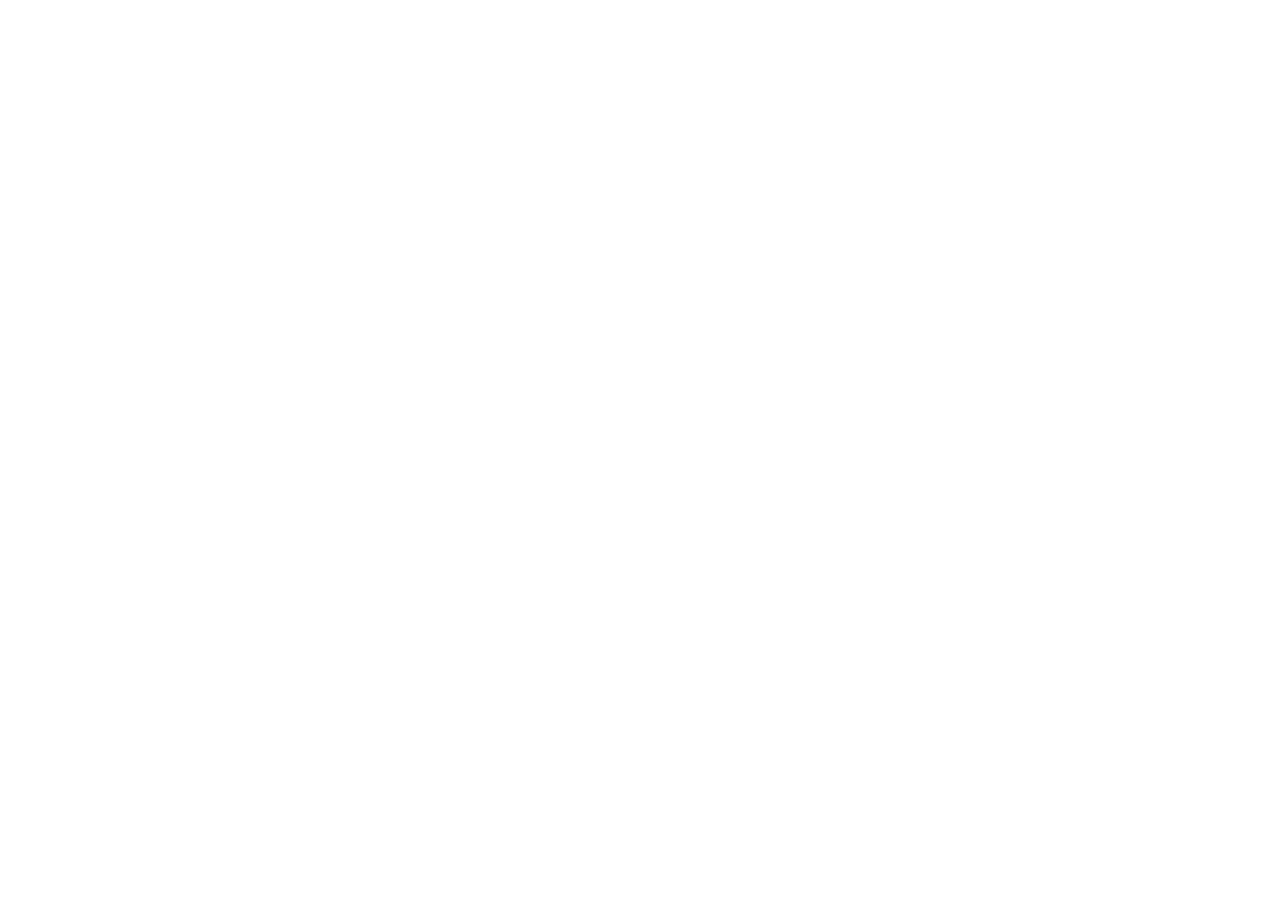
==== fig1/index.html @ c6694c58 "feat empezando codigo de las figuras" ====
<!DOCTYPE html>
<html>
    <head>
        <title>figura 1 semana 1</title>
        <link rel ="stylesheet"type="text/css"href="indexfig1.css">
    </head>
    <BODY>
        <DIV>
            
        </DIV>
    </BODY>
</html>
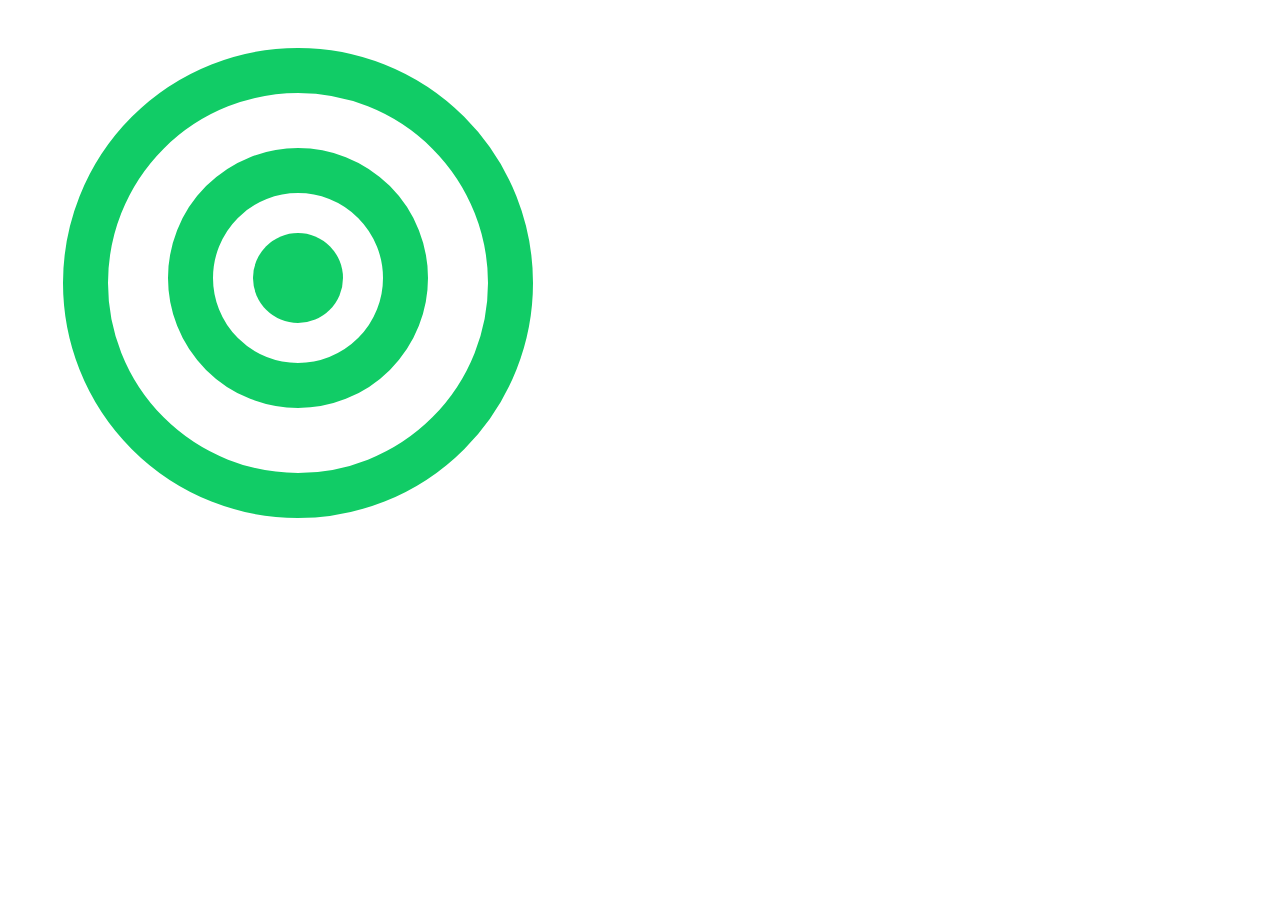
==== commit cc8d72cf: "feat creacion de figuras 1,2 y 3 para las paginas" ====
--- a/fig1/index.html
+++ b/fig1/index.html
@@ -1,12 +1,15 @@
-<!DOCTYPE html>
 <html>
-    <head>
-        <title>figura 1 semana 1</title>
-        <link rel ="stylesheet"type="text/css"href="indexfig1.css">
-    </head>
-    <BODY>
-        <DIV>
-            
-        </DIV>
-    </BODY>
+<!doctype html>
+ <head>
+   <title>semana1 figura1</title>
+   <link rel="stylesheet"type="text/css"href="indexfig1.css">
+ </head>
+ <body>
+  <div class="box-section">
+   <div class="box-unidad-1"> </div>
+   <div class="box-unidad-2"></div>
+   <div class="box-unidad-3"></div>
+ 
+  </div>
+ </body>
 </html>--- a/fig1/indexfig1.css
+++ b/fig1/indexfig1.css
@@ -0,0 +1,27 @@
+.box-unidad-1{
+	width: 380px;
+  height: 380px;
+  border-radius : 50% ;
+  border: 45px solid #1c6;
+  position: relative;
+  top: 40px;
+  left: 55px;
+}
+.box-unidad-2{
+	width: 170px;
+  height: 170px;
+  border-radius : 50% ;
+  border: 45px solid#1c6 ;
+  position: relative;
+  top: -330px;
+  left: 160px;
+}
+.box-unidad-3{
+	width: 90px;
+  height: 90px;
+  background-color:  #1c6;
+  border-radius : 50% ;
+  position: relative;
+  top: -505px;
+  left: 245px;
+}
